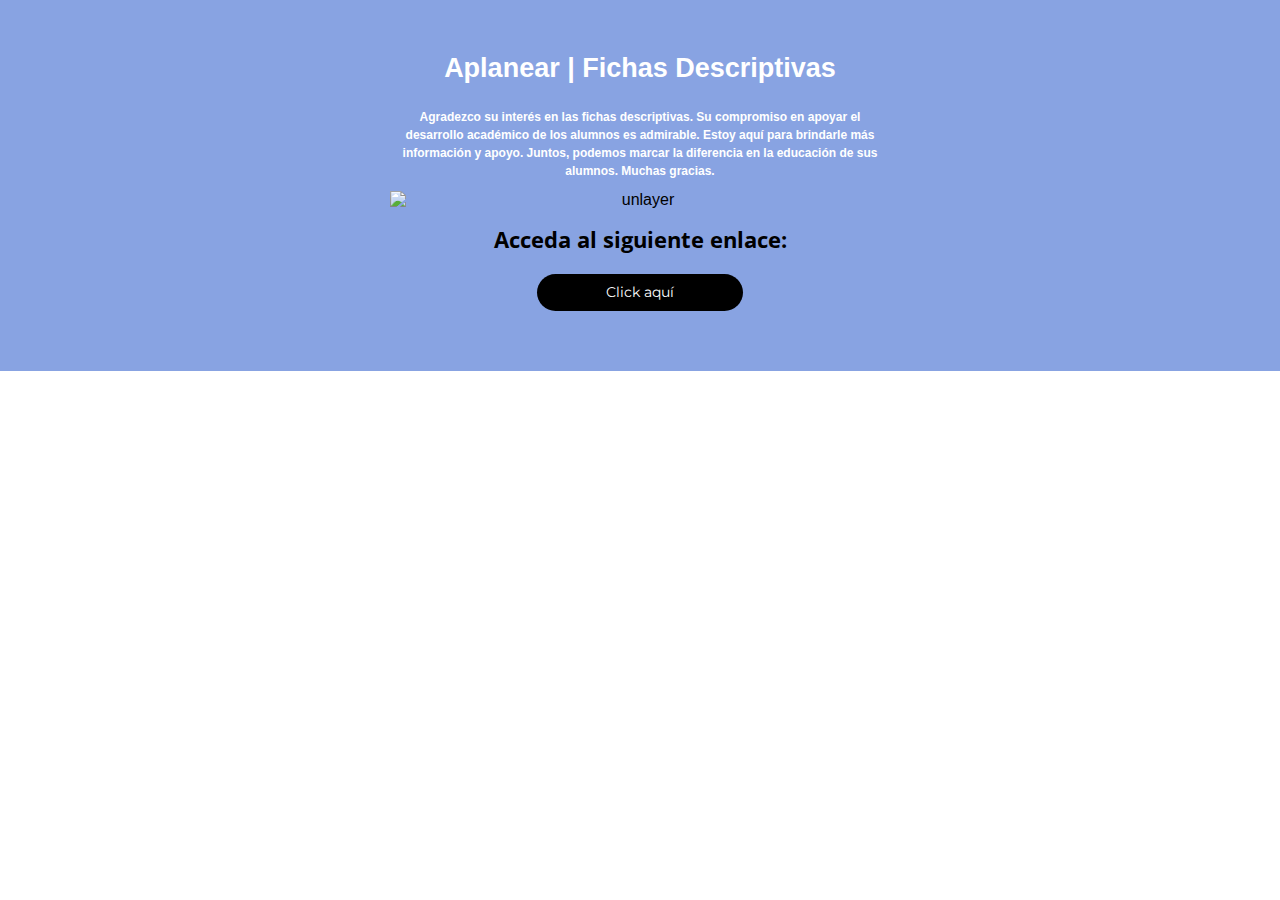
==== correo.html @ 275fb4c2 "Fichas" ====
<!DOCTYPE HTML PUBLIC "-//W3C//DTD XHTML 1.0 Transitional //EN" "http://www.w3.org/TR/xhtml1/DTD/xhtml1-transitional.dtd">
<html xmlns="http://www.w3.org/1999/xhtml" xmlns:v="urn:schemas-microsoft-com:vml" xmlns:o="urn:schemas-microsoft-com:office:office">
<head>
<!--[if gte mso 9]>
<xml>
  <o:OfficeDocumentSettings>
    <o:AllowPNG/>
    <o:PixelsPerInch>96</o:PixelsPerInch>
  </o:OfficeDocumentSettings>
</xml>
<![endif]-->
  <meta http-equiv="Content-Type" content="text/html; charset=UTF-8">
  <meta name="viewport" content="width=device-width, initial-scale=1.0">
  <meta name="x-apple-disable-message-reformatting">
  <!--[if !mso]><!--><meta http-equiv="X-UA-Compatible" content="IE=edge"><!--<![endif]-->
  <title></title>
  
    <style type="text/css">
      @media only screen and (min-width: 520px) {
  .u-row {
    width: 500px !important;
  }
  .u-row .u-col {
    vertical-align: top;
  }

  .u-row .u-col-100 {
    width: 500px !important;
  }

}

@media (max-width: 520px) {
  .u-row-container {
    max-width: 100% !important;
    padding-left: 0px !important;
    padding-right: 0px !important;
  }
  .u-row .u-col {
    min-width: 320px !important;
    max-width: 100% !important;
    display: block !important;
  }
  .u-row {
    width: 100% !important;
  }
  .u-col {
    width: 100% !important;
  }
  .u-col > div {
    margin: 0 auto;
  }
}
body {
  margin: 0;
  padding: 0;
}

table,
tr,
td {
  vertical-align: top;
  border-collapse: collapse;
}

.ie-container table,
.mso-container table {
  table-layout: fixed;
}

* {
  line-height: inherit;
}

a[x-apple-data-detectors='true'] {
  color: inherit !important;
  text-decoration: none !important;
}

table, td { color: #000000; } #u_body a { color: #0000ee; text-decoration: underline; }
    </style>
  
  

<!--[if !mso]><!--><link href="https://fonts.googleapis.com/css?family=Open+Sans:400,700&display=swap" rel="stylesheet" type="text/css"><link href="https://fonts.googleapis.com/css?family=Montserrat:400,700&display=swap" rel="stylesheet" type="text/css"><!--<![endif]-->

</head>

<body class="clean-body u_body" style="margin: 0;padding: 0;-webkit-text-size-adjust: 100%;background-color: #ffffff;color: #000000">
  <!--[if IE]><div class="ie-container"><![endif]-->
  <!--[if mso]><div class="mso-container"><![endif]-->
  <table id="u_body" style="border-collapse: collapse;table-layout: fixed;border-spacing: 0;mso-table-lspace: 0pt;mso-table-rspace: 0pt;vertical-align: top;min-width: 320px;Margin: 0 auto;background-color: #ffffff;width:100%" cellpadding="0" cellspacing="0">
  <tbody>
  <tr style="vertical-align: top">
    <td style="word-break: break-word;border-collapse: collapse !important;vertical-align: top">
    <!--[if (mso)|(IE)]><table width="100%" cellpadding="0" cellspacing="0" border="0"><tr><td align="center" style="background-color: #ffffff;"><![endif]-->
    

<div class="u-row-container" style="padding: 0px;background-color: #88a3e2">
  <div class="u-row" style="Margin: 0 auto;min-width: 320px;max-width: 500px;overflow-wrap: break-word;word-wrap: break-word;word-break: break-word;background-color: transparent;">
    <div style="border-collapse: collapse;display: table;width: 100%;height: 100%;background-color: transparent;">
      <!--[if (mso)|(IE)]><table width="100%" cellpadding="0" cellspacing="0" border="0"><tr><td style="padding: 0px;background-color: #88a3e2;" align="center"><table cellpadding="0" cellspacing="0" border="0" style="width:500px;"><tr style="background-color: transparent;"><![endif]-->
      
<!--[if (mso)|(IE)]><td align="center" width="500" style="width: 500px;padding: 50px 0px;border-top: 0px solid transparent;border-left: 0px solid transparent;border-right: 0px solid transparent;border-bottom: 0px solid transparent;" valign="top"><![endif]-->
<div class="u-col u-col-100" style="max-width: 320px;min-width: 500px;display: table-cell;vertical-align: top;">
  <div style="height: 100%;width: 100% !important;">
  <!--[if (!mso)&(!IE)]><!--><div style="box-sizing: border-box; height: 100%; padding: 50px 0px;border-top: 0px solid transparent;border-left: 0px solid transparent;border-right: 0px solid transparent;border-bottom: 0px solid transparent;"><!--<![endif]-->
  
<table style="font-family:arial,helvetica,sans-serif;" role="presentation" cellpadding="0" cellspacing="0" width="100%" border="0">
  <tbody>
    <tr>
      <td style="overflow-wrap:break-word;word-break:break-word;padding:0px 10px 10px;font-family:arial,helvetica,sans-serif;" align="left">
        
  <h1 style="margin: 0px; color: #ffffff; line-height: 140%; text-align: center; word-wrap: break-word; font-family: arial black,AvenirNext-Heavy,avant garde,arial; font-size: 27px; font-weight: 400;"><strong>Aplanear | Fichas Descriptivas<br /></strong></h1>

      </td>

    </tr>
  </tbody>
</table>

<table style="font-family:arial,helvetica,sans-serif;" role="presentation" cellpadding="0" cellspacing="0" width="100%" border="0">
  <tbody>
    <tr>
        <h2 style="margin: 10px; color: #ffffff; line-height: 150%; text-align: center; word-wrap: break-word; font-family: arial; font-size: 12px; ">Agradezco su interés en las fichas descriptivas. Su compromiso en apoyar el desarrollo académico de los alumnos es admirable. Estoy aquí para brindarle más información y apoyo. Juntos, podemos marcar la diferencia en la educación de sus alumnos. Muchas gracias.</h2>

      <td style="overflow-wrap:break-word;word-break:break-word;padding:0px;font-family:arial,helvetica,sans-serif;" align="left">
        
<table width="100%" cellpadding="0" cellspacing="0" border="0">
  <tr>
    <td style="padding-right: 0px;padding-left: 0px;" align="center">
      
      <img align="center" border="0" src="https://blogger.googleusercontent.com/img/b/R29vZ2xl/AVvXsEgayui0BZeVCuJ2it9PJO6LJT7MR0r6q3KdU-5ci3bH1CWExt8_xbyFAsYUSo-guobN_vYMJUxnNumiV3zp6YR42BSTUh3vg4uzuHddv0yNgZKwSO2JR_o_s6TtZpV5I8dOhWF3XOSG6QY5jo0bNCRfZ-an65qYsb8nqyz7AIEbDRvT9JCi533jub9s/s600/Captura%20de%20pantalla%20%282%29.png" alt="unlayer" title="unlayer" style="outline: none;text-decoration: none;-ms-interpolation-mode: bicubic;clear: both;display: inline-block !important;border: none;height: auto;float: none;width: 100%;max-width: 500px;" width="500"/>
      
    </td>
  </tr>
</table>

      </td>
    </tr>
  </tbody>
</table>

<table style="font-family:arial,helvetica,sans-serif;" role="presentation" cellpadding="0" cellspacing="0" width="100%" border="0">
  <tbody>
    <tr>
      <td style="overflow-wrap:break-word;word-break:break-word;padding:15px 10px 10px;font-family:arial,helvetica,sans-serif;" align="left">
        
  <h1 style="margin: 0px; line-height: 140%; text-align: center; word-wrap: break-word; font-family: 'Open Sans',sans-serif; font-size: 22px; font-weight: 400;"><strong>Acceda al siguiente enlace:<br /></strong></h1>

      </td>
    </tr>
  </tbody>
</table>

<table style="font-family:arial,helvetica,sans-serif;" role="presentation" cellpadding="0" cellspacing="0" width="100%" border="0">
  <tbody>
    <tr>
      <td style="overflow-wrap:break-word;word-break:break-word;padding:10px;font-family:arial,helvetica,sans-serif;" align="left">
        
  <!--[if mso]><style>.v-button {background: transparent !important;}</style><![endif]-->
<div align="center">
  <!--[if mso]><v:roundrect xmlns:v="urn:schemas-microsoft-com:vml" xmlns:w="urn:schemas-microsoft-com:office:word" href="https://www.unlayer.com" style="height:37px; v-text-anchor:middle; width:206px;" arcsize="54%"  stroke="f" fillcolor="#000000"><w:anchorlock/><center style="color:#FFFFFF;font-family:arial,helvetica,sans-serif;"><![endif]-->  
    <a href="https://docs.google.com/spreadsheets/d/1eS72ET23f0wLCo2fUBswZU7e165BjVwTWJ7gtOyrTSU/edit?usp=sharing" target="_blank" class="v-button" style="box-sizing: border-box;display: inline-block;font-family:arial,helvetica,sans-serif;text-decoration: none;-webkit-text-size-adjust: none;text-align: center;color: #FFFFFF; background-color: #000000; border-radius: 20px;-webkit-border-radius: 20px; -moz-border-radius: 20px; width:43%; max-width:100%; overflow-wrap: break-word; word-break: break-word; word-wrap:break-word; mso-border-alt: none;font-family: 'Montserrat',sans-serif; font-size: 14px;">
      <span style="display:block;padding:10px;line-height:120%;"><span style="line-height: 16.8px;">Click aquí</span></span>
    </a>
  <!--[if mso]></center></v:roundrect><![endif]-->
</div>

      </td>
    </tr>
  </tbody>
</table>

  <!--[if (!mso)&(!IE)]><!--></div><!--<![endif]-->
  </div>
</div>
<!--[if (mso)|(IE)]></td><![endif]-->
      <!--[if (mso)|(IE)]></tr></table></td></tr></table><![endif]-->
    </div>
  </div>
</div>


    <!--[if (mso)|(IE)]></td></tr></table><![endif]-->
    </td>
  </tr>
  </tbody>
  </table>
  <!--[if mso]></div><![endif]-->
  <!--[if IE]></div><![endif]-->
</body>

</html>
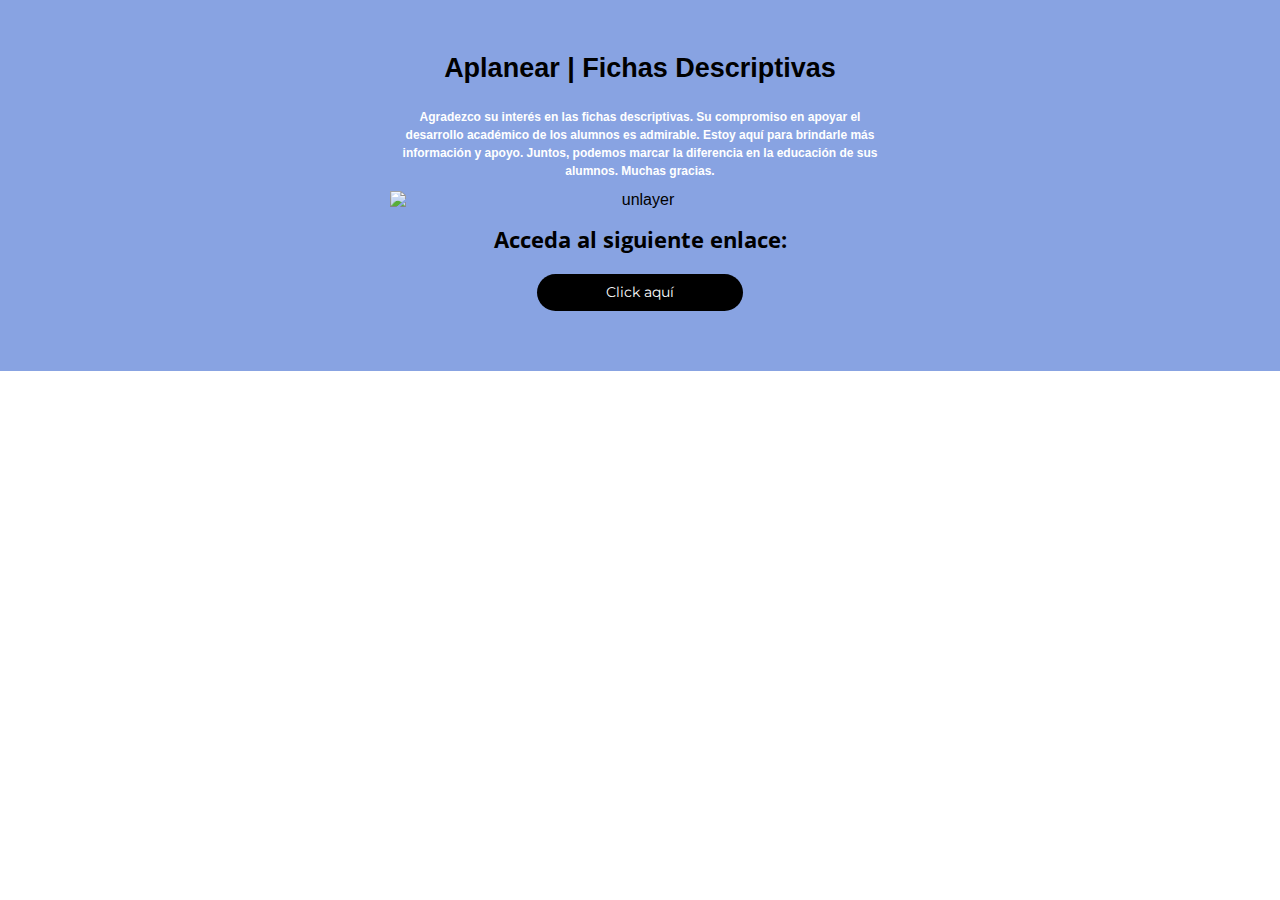
==== commit fe856ad7: "ACT" ====
--- a/correo.html
+++ b/correo.html
@@ -111,7 +111,7 @@
     <tr>
       <td style="overflow-wrap:break-word;word-break:break-word;padding:0px 10px 10px;font-family:arial,helvetica,sans-serif;" align="left">
         
-  <h1 style="margin: 0px; color: #ffffff; line-height: 140%; text-align: center; word-wrap: break-word; font-family: arial black,AvenirNext-Heavy,avant garde,arial; font-size: 27px; font-weight: 400;"><strong>Aplanear | Fichas Descriptivas<br /></strong></h1>
+  <h1 style="margin: 0px; color: #000000; line-height: 140%; text-align: center; word-wrap: break-word; font-family: arial black,AvenirNext-Heavy,avant garde,arial; font-size: 27px; font-weight: 400;"><strong>Aplanear | Fichas Descriptivas<br /></strong></h1>
 
       </td>
 
